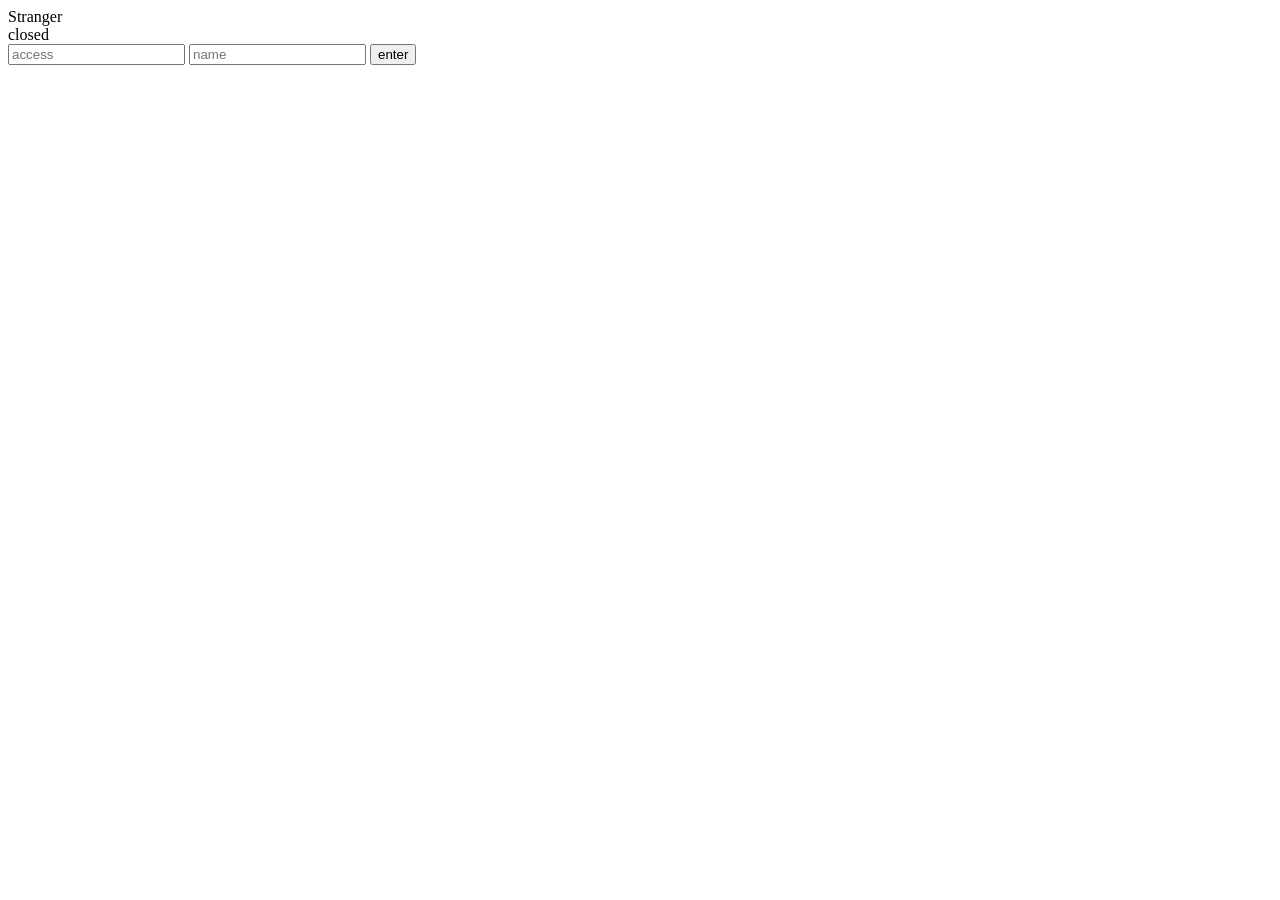
==== web/arts/index.html @ 6c1dc464 "Add public arts deployment" ====
<!DOCTYPE html>
<html lang="en">
<head>
<meta charset="UTF-8">
<meta name="viewport" content="width=device-width, initial-scale=1.0">
<title>Stranger</title>
<link rel="stylesheet" href="/arts/art.css">
<link rel="stylesheet" href="/arts/arts.css">
</head>
<body>
<main id="art-root" aria-label="Stranger surface"></main>
<section class="arts-panel" aria-label="Stranger interaction">
  <div class="presence-row">
    <div class="presence-title">Stranger</div>
    <div class="presence-status" id="arts-status">closed</div>
  </div>

  <form class="gate-form" id="arts-gate-form">
    <input id="arts-access-code" name="access_code" type="password" autocomplete="current-password" placeholder="access" required>
    <input id="arts-nickname" name="nickname" type="text" autocomplete="nickname" maxlength="60" placeholder="name" required>
    <button type="submit">enter</button>
  </form>

  <div class="dialog-panel" id="arts-dialog" hidden>
    <div class="turn-log" id="arts-turn-log" aria-live="polite"></div>
    <form class="composer" id="arts-text-form">
      <button class="mic-button" id="arts-mic-button" type="button" title="microphone" aria-label="microphone">
        <svg viewBox="0 0 24 24" aria-hidden="true">
          <path d="M12 3a3 3 0 0 0-3 3v5a3 3 0 0 0 6 0V6a3 3 0 0 0-3-3Z"></path>
          <path d="M5 10v1a7 7 0 0 0 14 0v-1"></path>
          <path d="M12 18v3"></path>
          <path d="M8 21h8"></path>
        </svg>
      </button>
      <input id="arts-text-input" name="text" type="text" autocomplete="off" maxlength="900" placeholder="say something">
      <button type="submit">send</button>
    </form>
  </div>
</section>

<script src="/arts/config.js"></script>
<script src="/arts/app.js"></script>
<script src="/arts/vendor/react.production.min.js"></script>
<script src="/arts/vendor/react-dom.production.min.js"></script>
<script src="/arts/art-surface.js"></script>
</body>
</html>
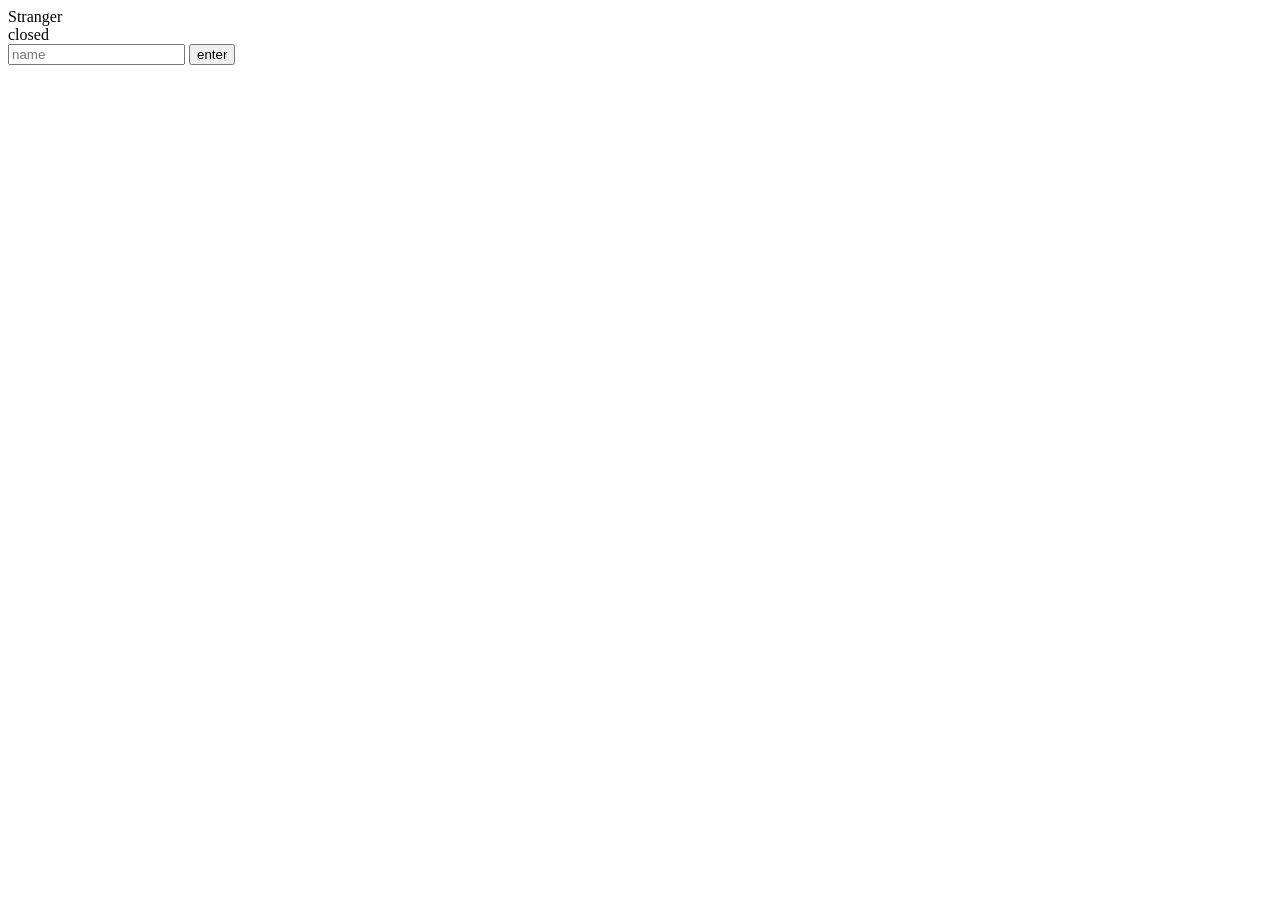
==== commit 0c3fad8b: "Remove public arts invite code" ====
--- a/web/arts/index.html
+++ b/web/arts/index.html
@@ -16,7 +16,6 @@
   </div>
 
   <form class="gate-form" id="arts-gate-form">
-    <input id="arts-access-code" name="access_code" type="password" autocomplete="current-password" placeholder="access" required>
     <input id="arts-nickname" name="nickname" type="text" autocomplete="nickname" maxlength="60" placeholder="name" required>
     <button type="submit">enter</button>
   </form>
